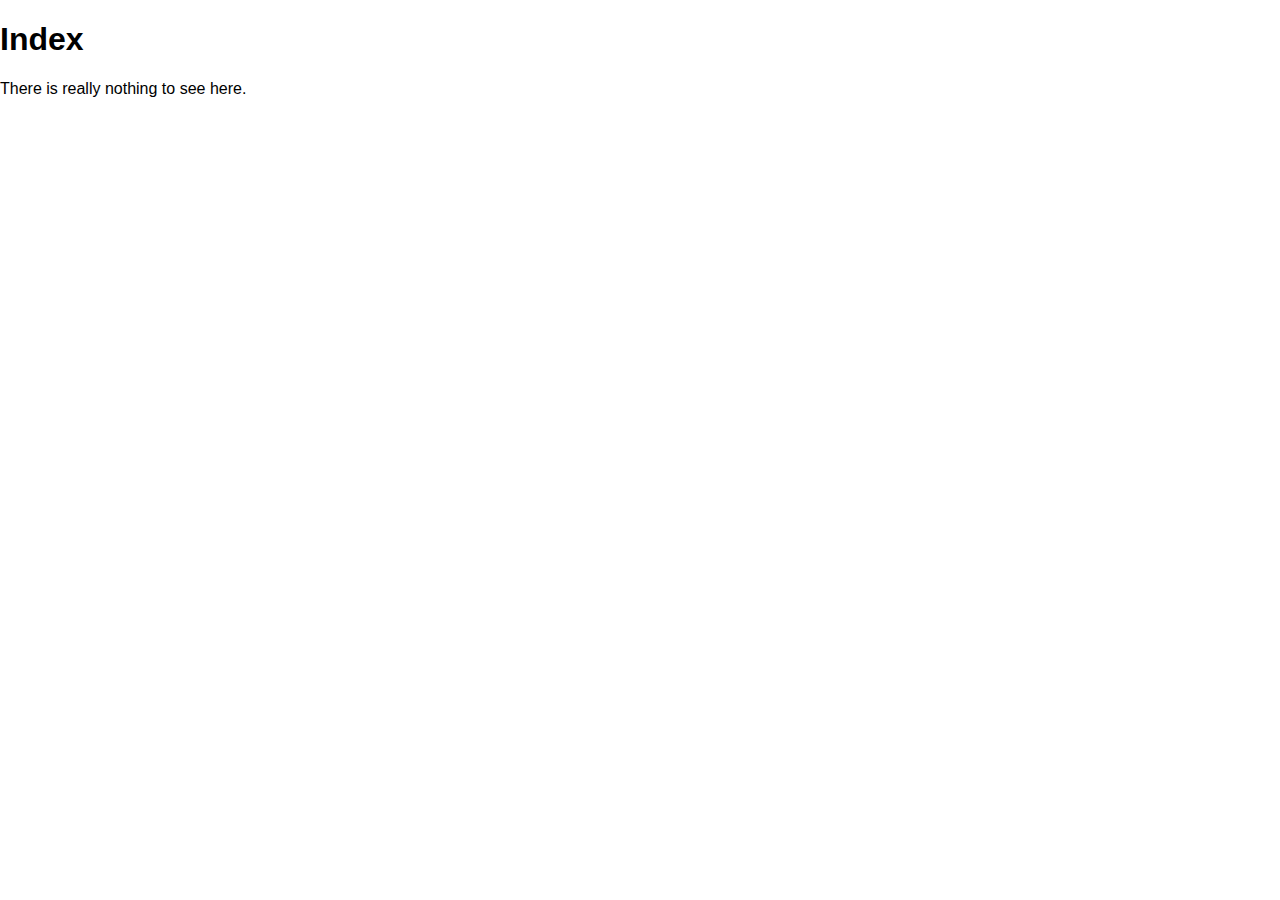
==== index.html @ 8df6c5b4 "Added index.html" ====
<!doctype html>
<html>
<head>
	<meta charset="utf-8">
	<meta name="viewport" content="initial-scale=1.0, minimum-scale=1.0, maximum-scale=1.0, user-scalable=no, width=device-width, minimal-ui, viewport-fit=cover">
	<title>iPaper dummy flipbook test</title>

	<link rel="stylesheet" type="text/css" href="./styles/shared.css">
</head>
<body>
	<h1>Index</h1>
	<p>There is really nothing to see here.</p>
</body>
</html>
---- styles/shared.css ----
body, html,
p, h1, h2, h3, h4, h5, h6, h7, h8,
input, textarea, submit, button {
	font-family: Arial, Sans-Serif;
}
html {
	-ms-text-size-adjust: 100%;
	-webkit-text-size-adjust: 100%;
}
body,
html {
	width: 100%;
	height: 100%;
	margin: 0;
	padding: 0;
	border: none;
	outline: none;
	overflow: hidden;
	user-select: none;
}
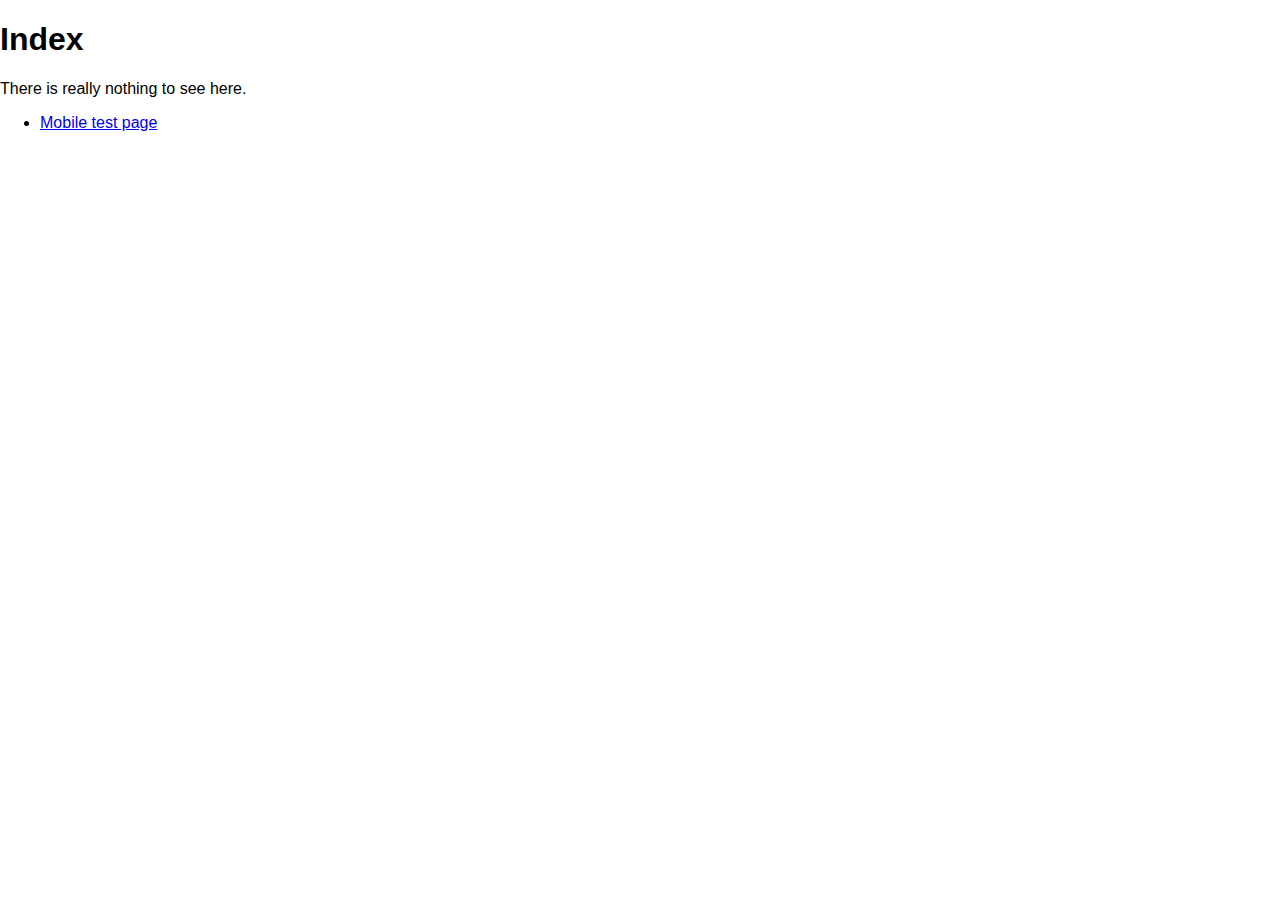
==== commit 051a1ab1: "Added links to ease navigation" ====
--- a/index.html
+++ b/index.html
@@ -10,5 +10,12 @@
 <body>
 	<h1>Index</h1>
 	<p>There is really nothing to see here.</p>
+	<ul>
+		<li>
+			<a href="./test--mobile.html">
+				Mobile test page
+			</a>
+		</li>
+	</ul>
 </body>
 </html>